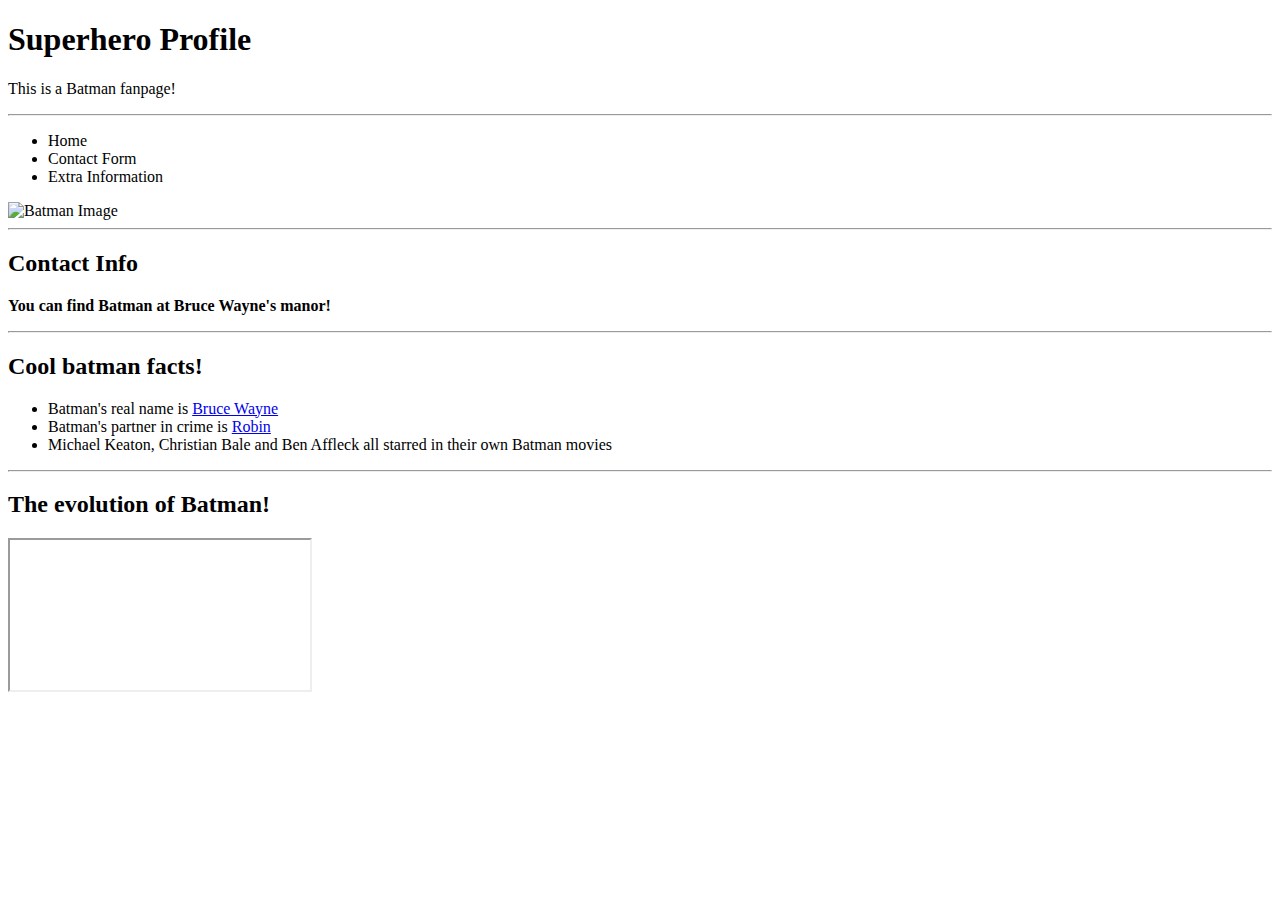
==== index.html @ 76e1e678 "Adding a new index.html file" ====
<!DOCTYPE html>
<html lang="en">
<head>
    <meta charset="UTF-8">
    <meta name="viewport" content="width=device-width, initial-scale=1.0">
    <meta http-equiv="X-UA-Compatible" content="ie=edge">
    
        <link rel="stylesheet" href="https://stackpath.bootstrapcdn.com/bootstrap/4.1.1/css/bootstrap.min.css" integrity="sha384-WskhaSGFgHYWDcbwN70/dfYBj47jz9qbsMId/iRN3ewGhXQFZCSftd1LZCfmhktB" crossorigin="anonymous">
        <link rel="stylesheet" href="styles.css">
        
    <title>Batman Superhero Page</title>
</head>
<body>
    <div class="container theme-showcase" role="main">
        <div class="jumbotron background">
            <h1 class="main-heading text-center">Superhero Profile</h1>
            <p class="lead">This is a Batman fanpage!</p>
    <div class="col-xs-12"><hr></div>
    <div>
        <nav class="navbar navbar-inverse">
            <ul class="nav navbar-nav">
                <li>Home</li>
                <li>Contact Form</li>
                <li>Extra Information</li>
            </ul>
        </nav>
    </div>
        <img id="center" src="https://upload.wikimedia.org/wikipedia/en/8/87/Batman_DC_Comics.png" alt="Batman Image" class="center">
    <div class="col-xs-12"><hr></div>
    <div>
        <h2 class="text-center">Contact Info</h2>
            <p><b>You can find Batman at Bruce Wayne's manor!</b></p>
    <div class="col-xs-12"><hr></div>
        <h2>Cool batman facts!</h2>
        <ul>
            <li>Batman's real name is <a href="https://en.wikipedia.org/wiki/Batman#Bruce_Wayne">Bruce Wayne</a></li>
            <li>Batman's partner in crime is <a href="https://en.wikipedia.org/wiki/Robin_(character)e">Robin</a></li>
            <li>Michael Keaton, Christian Bale and Ben Affleck all starred in their own Batman movies</li>
        </ul>
    <div class="col-xs-12"><hr></div>
        <h2>The evolution of Batman!</h2>
        <div class="embed-responsive embed-responsive-16by9">
          <iframe class="embed-responsive-item" src="https://www.youtube.com/embed/gjNukU-3jPk" allowfullscreen></iframe>
        </div>

     </div>
    </div>
</div> 
</body>
</html>
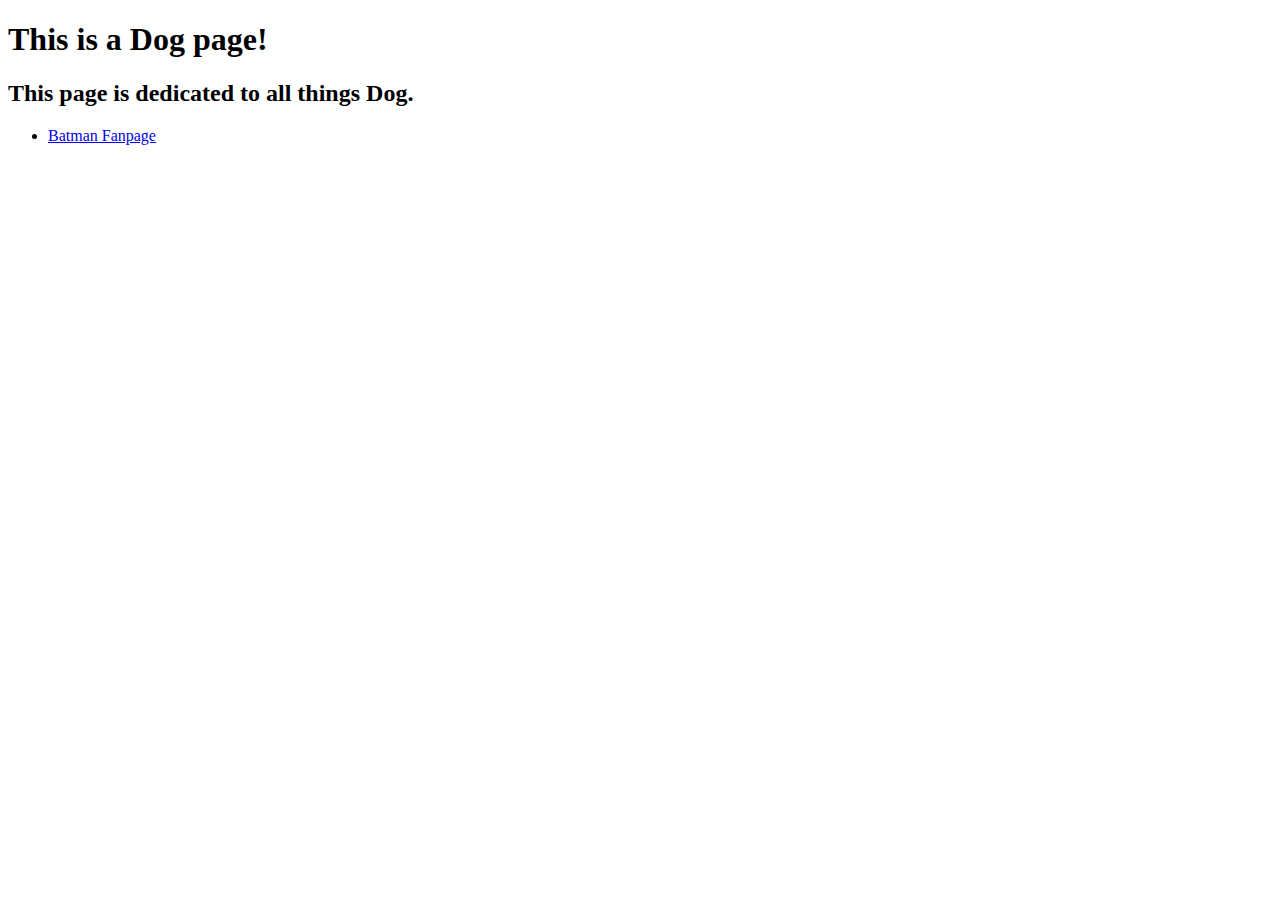
==== commit 23b1f782: "to rename files" ====
--- a/index.html
+++ b/index.html
@@ -4,48 +4,17 @@
     <meta charset="UTF-8">
     <meta name="viewport" content="width=device-width, initial-scale=1.0">
     <meta http-equiv="X-UA-Compatible" content="ie=edge">
-    
-        <link rel="stylesheet" href="https://stackpath.bootstrapcdn.com/bootstrap/4.1.1/css/bootstrap.min.css" integrity="sha384-WskhaSGFgHYWDcbwN70/dfYBj47jz9qbsMId/iRN3ewGhXQFZCSftd1LZCfmhktB" crossorigin="anonymous">
-        <link rel="stylesheet" href="styles.css">
-        
-    <title>Batman Superhero Page</title>
+    <title>Document</title>
+
+    <link rel="stylesheet" href="https://stackpath.bootstrapcdn.com/bootstrap/4.1.1/css/bootstrap.min.css" integrity="sha384-WskhaSGFgHYWDcbwN70/dfYBj47jz9qbsMId/iRN3ewGhXQFZCSftd1LZCfmhktB" crossorigin="anonymous">
 </head>
 <body>
-    <div class="container theme-showcase" role="main">
-        <div class="jumbotron background">
-            <h1 class="main-heading text-center">Superhero Profile</h1>
-            <p class="lead">This is a Batman fanpage!</p>
-    <div class="col-xs-12"><hr></div>
-    <div>
-        <nav class="navbar navbar-inverse">
-            <ul class="nav navbar-nav">
-                <li>Home</li>
-                <li>Contact Form</li>
-                <li>Extra Information</li>
-            </ul>
-        </nav>
-    </div>
-        <img id="center" src="https://upload.wikimedia.org/wikipedia/en/8/87/Batman_DC_Comics.png" alt="Batman Image" class="center">
-    <div class="col-xs-12"><hr></div>
-    <div>
-        <h2 class="text-center">Contact Info</h2>
-            <p><b>You can find Batman at Bruce Wayne's manor!</b></p>
-    <div class="col-xs-12"><hr></div>
-        <h2>Cool batman facts!</h2>
+    <h1>This is a Dog page!</h1>
+    <h2>This page is dedicated to all things Dog.</h2>
+    <nav>
         <ul>
-            <li>Batman's real name is <a href="https://en.wikipedia.org/wiki/Batman#Bruce_Wayne">Bruce Wayne</a></li>
-            <li>Batman's partner in crime is <a href="https://en.wikipedia.org/wiki/Robin_(character)e">Robin</a></li>
-            <li>Michael Keaton, Christian Bale and Ben Affleck all starred in their own Batman movies</li>
+            <li><a href="index.html">Batman Fanpage</a></li>
         </ul>
-    <div class="col-xs-12"><hr></div>
-        <h2>The evolution of Batman!</h2>
-        <div class="embed-responsive embed-responsive-16by9">
-          <iframe class="embed-responsive-item" src="https://www.youtube.com/embed/gjNukU-3jPk" allowfullscreen></iframe>
-        </div>
-
-     </div>
-    </div>
-</div> 
+    </nav>
 </body>
-</html>
-
+</html>